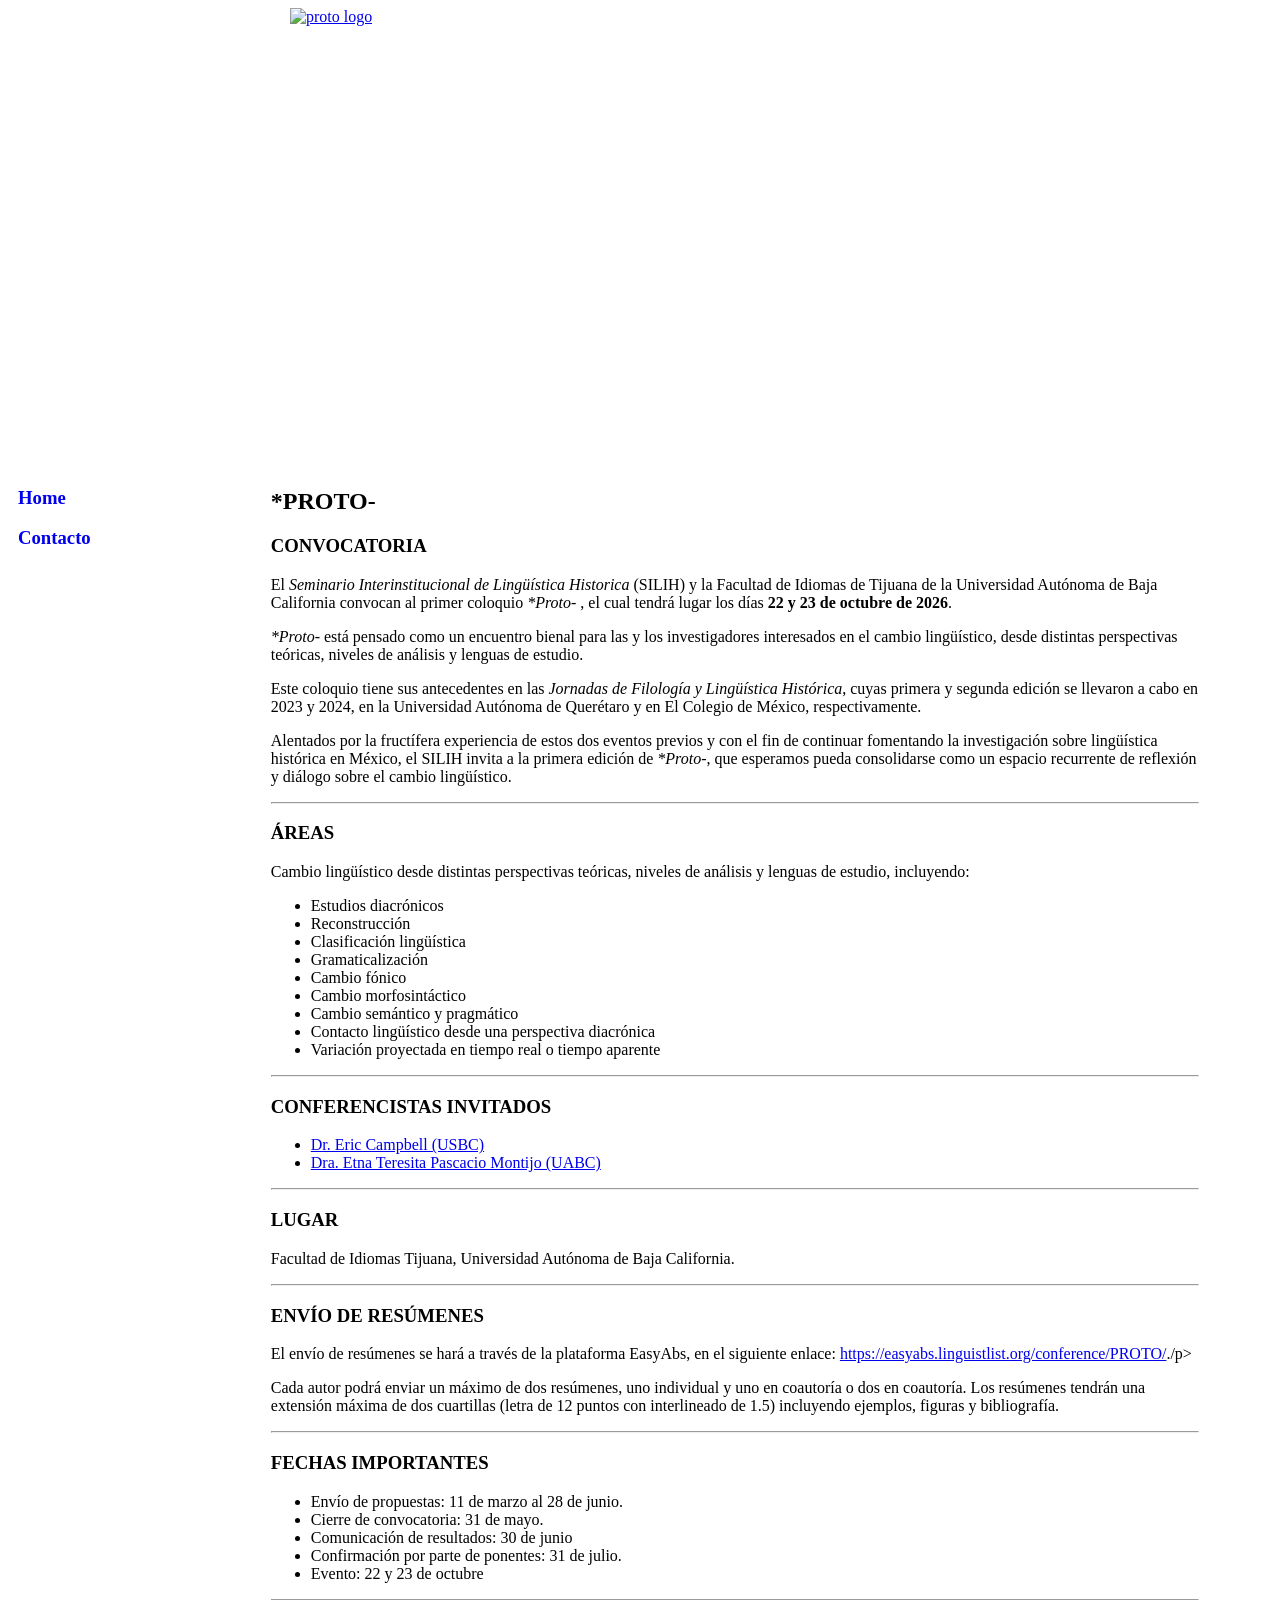
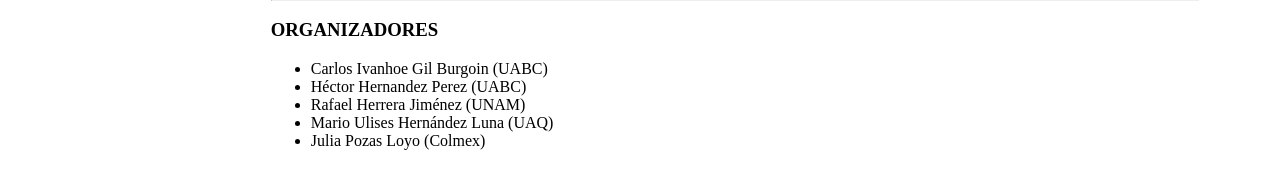
==== index.html @ 9182e1c7 "tag site" ====
<!DOCTYPE html>
<html>

<head>
  <meta name="viewport" content="width=device-width, initial-scale=1.0" charset="utf-8" />
  <title>*Proto- | Home</title>                                                       <!-- modify -->
  <meta name="description" content=*Proto- webpage>              <!-- modify -->
  <meta property="og:title" content="*p" />  
  <meta property="og:url" content="https://detmod.github.io/proto-/index" />             <!-- modify -->
  <meta property="og:description" content="*Proto-">

  <meta property="og:image" content="logo_proto.png">                                  <!-- modify -->
                                   <!-- modify -->
  <meta property="og:type" content="website" />
  <link rel="stylesheet" href="detmod.css" type="text/css" media="screen" />
  <meta name="google-site-verification" content="XgRzX0Y0Bi-dVap8Vjarwzf3dKC-guqHxMn2F8U-Yp8"/>
  
</head>

<body>
<div class="header">
   <a class="site-title" rel="author" href="index.html"><img src="logo_proto.png" id="logo" alt="proto logo"/></a>
</div>
<div class="row">
  <div class="column left">
  	<p><a class="site-title" rel="author" href="index.html" style="text-decoration:none"><h3>Home</h3></a></p>
    <p><a class="site-title" rel="author" href="contact.html" style="text-decoration:none"><h3>Contacto</h3></a></p>
  </div>
  <div class="column middle">
  	<h2>*PROTO- </h2>
    <h3>CONVOCATORIA</h3>
  	<p> El <i>Seminario Interinstitucional de Lingüística Historica </i>(SILIH) y la ​​Facultad de Idiomas de Tijuana de  
      la Universidad Autónoma de Baja California convocan al primer coloquio <i>*Proto- </i>, el cual tendrá lugar 
      los días <b>22 y 23 de octubre de 2026</b>.</p>
    <p><i>*Proto- </i> está pensado como un encuentro bienal para las y los investigadores interesados en el cambio lingüístico, 
      desde distintas perspectivas teóricas, niveles de análisis y lenguas de estudio.</p>
    <p>Este coloquio tiene sus antecedentes en las <i>Jornadas de Filología y Lingüística Histórica</i>, 
      cuyas primera y segunda edición se llevaron a cabo en 2023 y 2024, en la Universidad Autónoma de Querétaro y 
      en El Colegio de México, respectivamente. </p> 
    <p>Alentados por la fructífera experiencia de estos dos eventos previos y con el fin de continuar fomentando la investigación 
      sobre lingüística histórica en México, el SILIH invita a la primera edición de <i>*Proto-</i>, que esperamos pueda consolidarse 
      como un espacio recurrente de reflexión y diálogo sobre el cambio lingüístico.</p>
    <hr>
    <h3>ÁREAS</h3>
    <p>Cambio lingüístico desde distintas perspectivas teóricas, niveles de análisis y lenguas de estudio, incluyendo:</p>
      <ul>
        <li>Estudios diacrónicos</li>
        <li>Reconstrucción</li>
        <li>Clasificación lingüística</li>
        <li>Gramaticalización</li>
        <li>Cambio fónico</li>
        <li>Cambio morfosintáctico </li>
        <li>Cambio semántico y pragmático</li>
        <li>Contacto lingüístico desde una perspectiva diacrónica</li>
        <li>Variación proyectada en tiempo real o tiempo aparente</li> 
      </ul>
    <hr>
  	<h3>CONFERENCISTAS INVITADOS</h3>
  	<ul>
  		<li> <a href="https://www.linguistics.ucsb.edu/people/eric-w-campbell">Dr. Eric Campbell (USBC)</a> </li>
      <li> <a href="https://uabc.academia.edu/EtnaTeresita">Dra. Etna Teresita Pascacio Montijo (UABC)</a></li>
  	</ul>
    <hr>
    <h3>LUGAR</h3>
    <p>​​Facultad de Idiomas Tijuana, Universidad Autónoma de Baja California.</p>
    <hr>
    <h3>ENVÍO DE RESÚMENES</h3>
      <p>El envío de resúmenes se hará a través de la plataforma EasyAbs, en el siguiente enlace: <a href="https://easyabs.linguistlist.org/conference/PROTO/">https://easyabs.linguistlist.org/conference/PROTO/</a>./p>
      <p>Cada autor podrá enviar un máximo de dos resúmenes, uno individual y uno en coautoría o dos en coautoría. 
        Los resúmenes tendrán una extensión máxima de dos cuartillas (letra de 12 puntos con interlineado de 1.5) incluyendo 
        ejemplos, figuras y bibliografía.</p>
    <hr>
    <h3>FECHAS IMPORTANTES</h3>
    <ul>
      <li>Envío de propuestas: 11 de marzo al 28 de junio.</li>
      <li>Cierre de convocatoria: 31 de mayo.</li>
      <li>Comunicación de resultados: 30 de junio</li>
      <li>Confirmación por parte de ponentes: 31 de julio.</li>
      <li>Evento: 22 y 23 de octubre</li>
    </ul>
    <hr>
    <h3>ORGANIZADORES</h3>
    <ul>
      <li>Carlos Ivanhoe Gil Burgoin (UABC)</li>
      <li>Héctor Hernandez Perez (UABC)</li>
      <li>Rafael Herrera Jiménez (UNAM)</li>
      <li>Mario Ulises Hernández Luna (UAQ)</li>
      <li>Julia Pozas Loyo (Colmex)</li>
    </ul>
  </div>
</div>
<!--  <div class="footer">
  <img width="220" height="60" src="colmex.png" id="colmex" alt="colmex"/>
  <img width="50" height="60" src="logo_unam.png" id="unam" alt="unam"/>
  <img width="120" height="60" src="logo_ffyl.png" id="ffyl" alt="ffyl"/>
  <img width="120" height="60" src="cologne.png" id="cologne" alt="cologne"/>
</div> -->
</body>
</html>
---- detmod.css ----
@font-face {
    font-family: 'Avenir Book';
    src: url('fonts/Avenir-Book.eot');
    src: url('fonts/Avenir-Book.eot?#iefix') format('embedded-opentype'),
    url('fonts/Avenir-Book.woff') format('woff'),
    url('fonts/Avenir-Book.ttf') format('truetype');
    font-weight: normal;
    font-style: normal;
}


* {
  box-sizing: border-box;
}

body {
  font-family: 'Avenir';
}


/* Style the header */

.header {
  margin: auto;
  height: 450px;
  width: 700px;
}

.header img{
  height: 100%;
  width: 100%;
  object-fit: cover;
}



/* Create three unequal columns that floats next to each other */
.column {
  float: left;
  padding: 10px;
  
}


/* Left and right column */
.column.left {
  width: 20%;
}

/* Middle column */
.column.middle {
  width: 75%;
}

.column.right {
  width: 5%;
}

/* Clear floats after the columns */
.row:after {
  content: "";
  display: table;
  clear: both;
}

/* Style the footer */
.footer {
  margin: auto;
  text-align:center;
}

/* Potential program schedule formatting
–––––––––––––––––––––––––––––––––––––––––––––––––– */

table.program {
    border-collapse: collapse;
    border: 2px solid white;
    /* border-spacing: 2px; */
    border-spacing: 0px 0px;
    font-size: 14px;
}

table.program td {
    padding: 5px 10px;
    margin: 10px;
    vertical-align: top;
    border: 2px solid white;
}

td.time {
    width: 20%;
}


td.authorsandtitle {
    width: 80%;
}

tr.break {
  background-color: #A7C7E7;
}

tr.talk {
  background-color: #C1E1C1;
}

tr.invited {
  background-color: #F8C471;
}

.map-responsive{
    overflow:hidden;
    padding-bottom:56.25%;
    position:relative;
    height:0;
}
.map-responsive iframe{
    left:0;
    top:0;
    height:100%;
    width:100%;
    position:absolute;
}




/* Responsive layout - makes the three columns stack on top of each other instead of next to each other */
@media (max-width: 600px){
  .column.left, .column.right, .column.middle{
    width: 100%;
  }
  .header {
        max-height: 200px;
        width: 80%;
    }
  .footer {
        max-height: 150px;
        width: 80%;
        text-align:center;
    }
}



/*slideshow

/* Position the image container (needed to position the left and right arrows) */
.container {
  position: relative;
}

/* Hide the images by default */
.mySlides {
  display: none;
}

/* Add a pointer when hovering over the thumbnail images */
.cursor {
  cursor: pointer;
}

/* Next & previous buttons */
.prev,
.next {
  cursor: pointer;
  position: absolute;
  top: 40%;
  width: auto;
  padding: 16px;
  margin-top: -50px;
  color: white;
  font-weight: bold;
  font-size: 20px;
  border-radius: 0 3px 3px 0;
  user-select: none;
  -webkit-user-select: none;
}

/* Position the "next button" to the right */
.next {
  right: 0;
  border-radius: 3px 0 0 3px;
}

/* On hover, add a black background color with a little bit see-through */
.prev:hover,
.next:hover {
  background-color: rgba(0, 0, 0, 0.8);
}

/* Number text (1/3 etc) */
.numbertext {
  color: #f2f2f2;
  font-size: 12px;
  padding: 8px 12px;
  position: absolute;
  top: 0;
}

/* Container for image text */
.caption-container {
  text-align: center;
  background-color: #222;
  padding: 2px 16px;
  color: white;
}

.rowslide:after {
  content: "";
  display: table;
  clear: both;
}

/* Six columns side by side */
.columnslide {
  float: left;
  width: 16.66%;
}

/* Add a transparency effect for thumnbail images */
.demo {
  opacity: 0.6;
}

.active,
.demo:hover {
  opacity: 1;
}
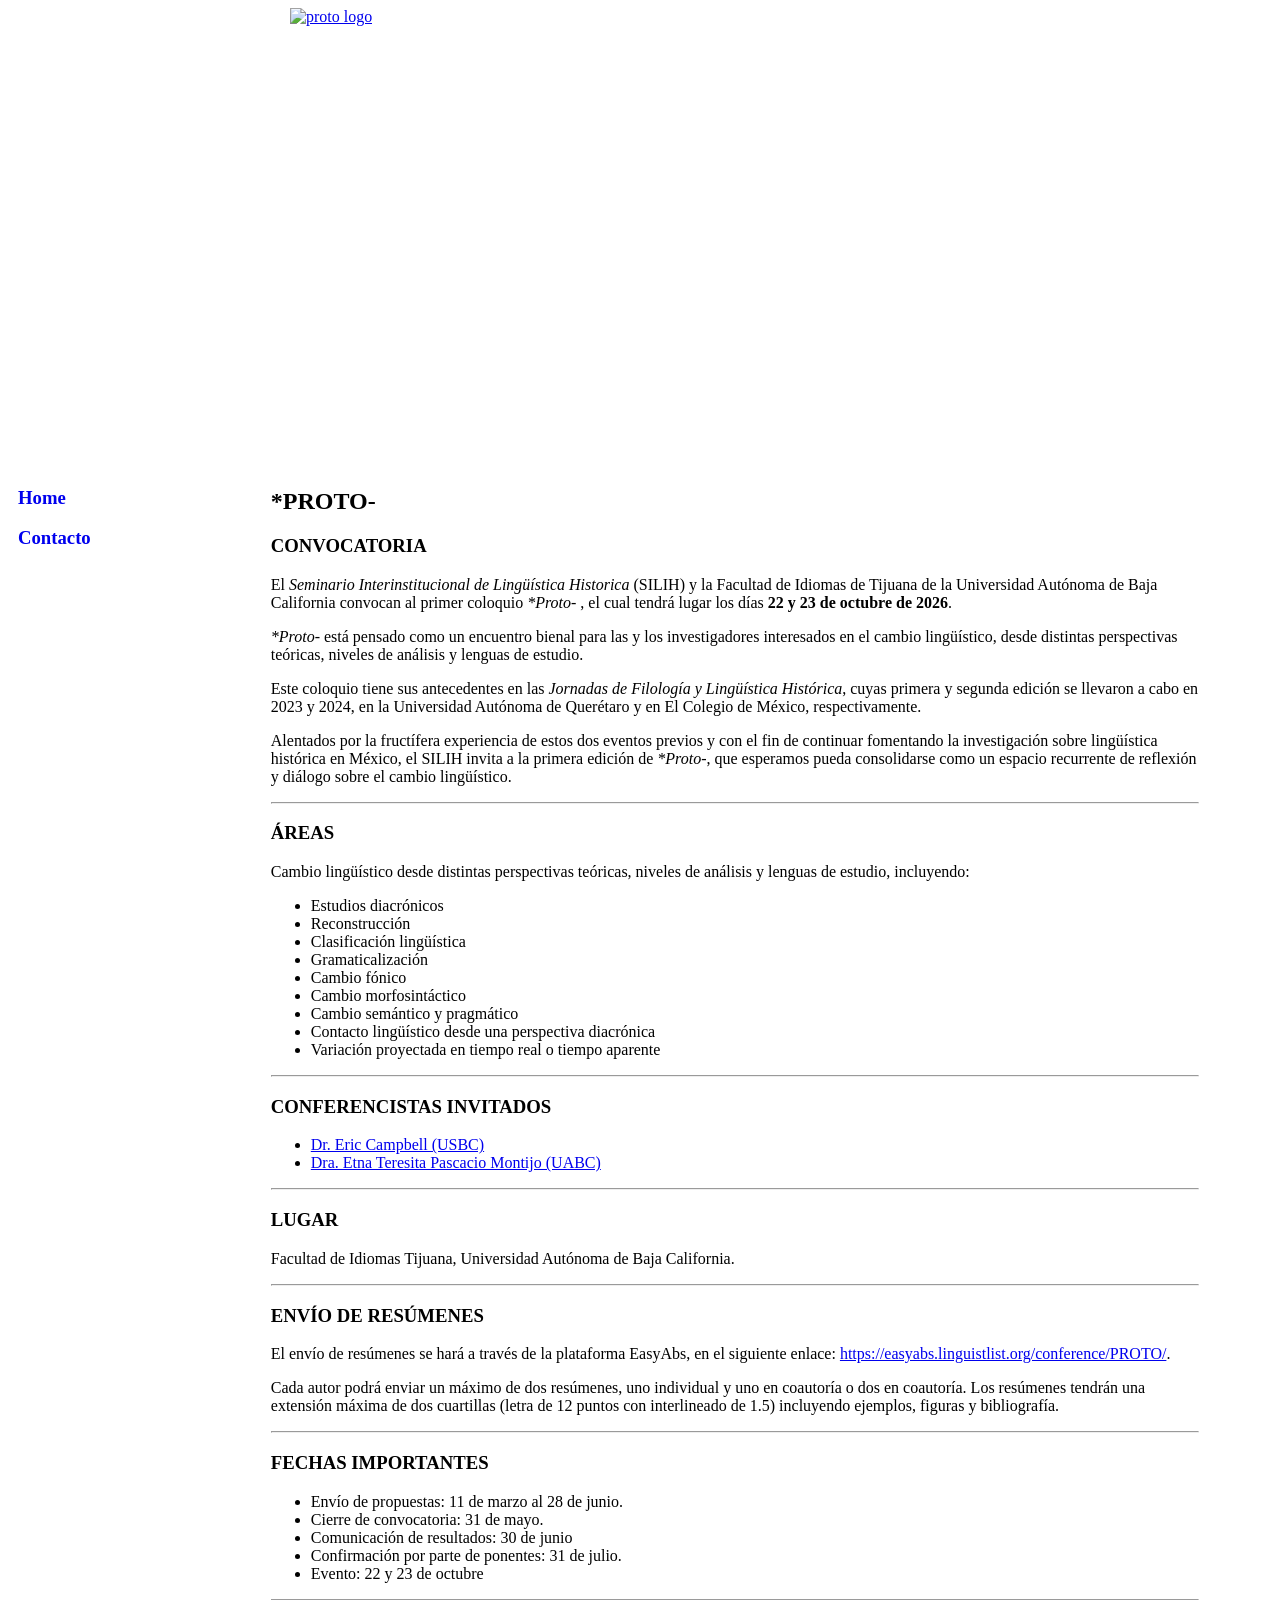
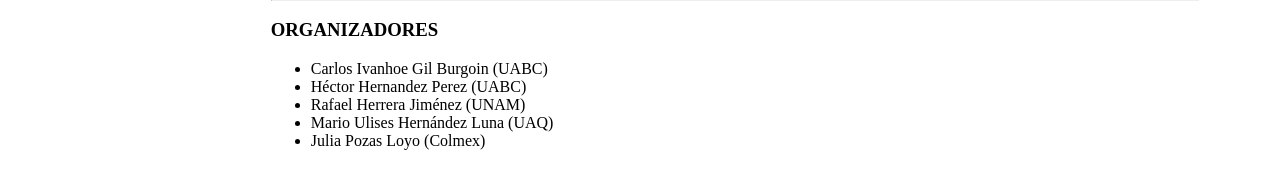
==== commit 9414ff37: "Update index.html" ====
--- a/index.html
+++ b/index.html
@@ -65,7 +65,7 @@
     <p>​​Facultad de Idiomas Tijuana, Universidad Autónoma de Baja California.</p>
     <hr>
     <h3>ENVÍO DE RESÚMENES</h3>
-      <p>El envío de resúmenes se hará a través de la plataforma EasyAbs, en el siguiente enlace: <a href="https://easyabs.linguistlist.org/conference/PROTO/">https://easyabs.linguistlist.org/conference/PROTO/</a>./p>
+      <p>El envío de resúmenes se hará a través de la plataforma EasyAbs, en el siguiente enlace: <a href="https://easyabs.linguistlist.org/conference/PROTO/">https://easyabs.linguistlist.org/conference/PROTO/</a>.</p>
       <p>Cada autor podrá enviar un máximo de dos resúmenes, uno individual y uno en coautoría o dos en coautoría. 
         Los resúmenes tendrán una extensión máxima de dos cuartillas (letra de 12 puntos con interlineado de 1.5) incluyendo 
         ejemplos, figuras y bibliografía.</p>
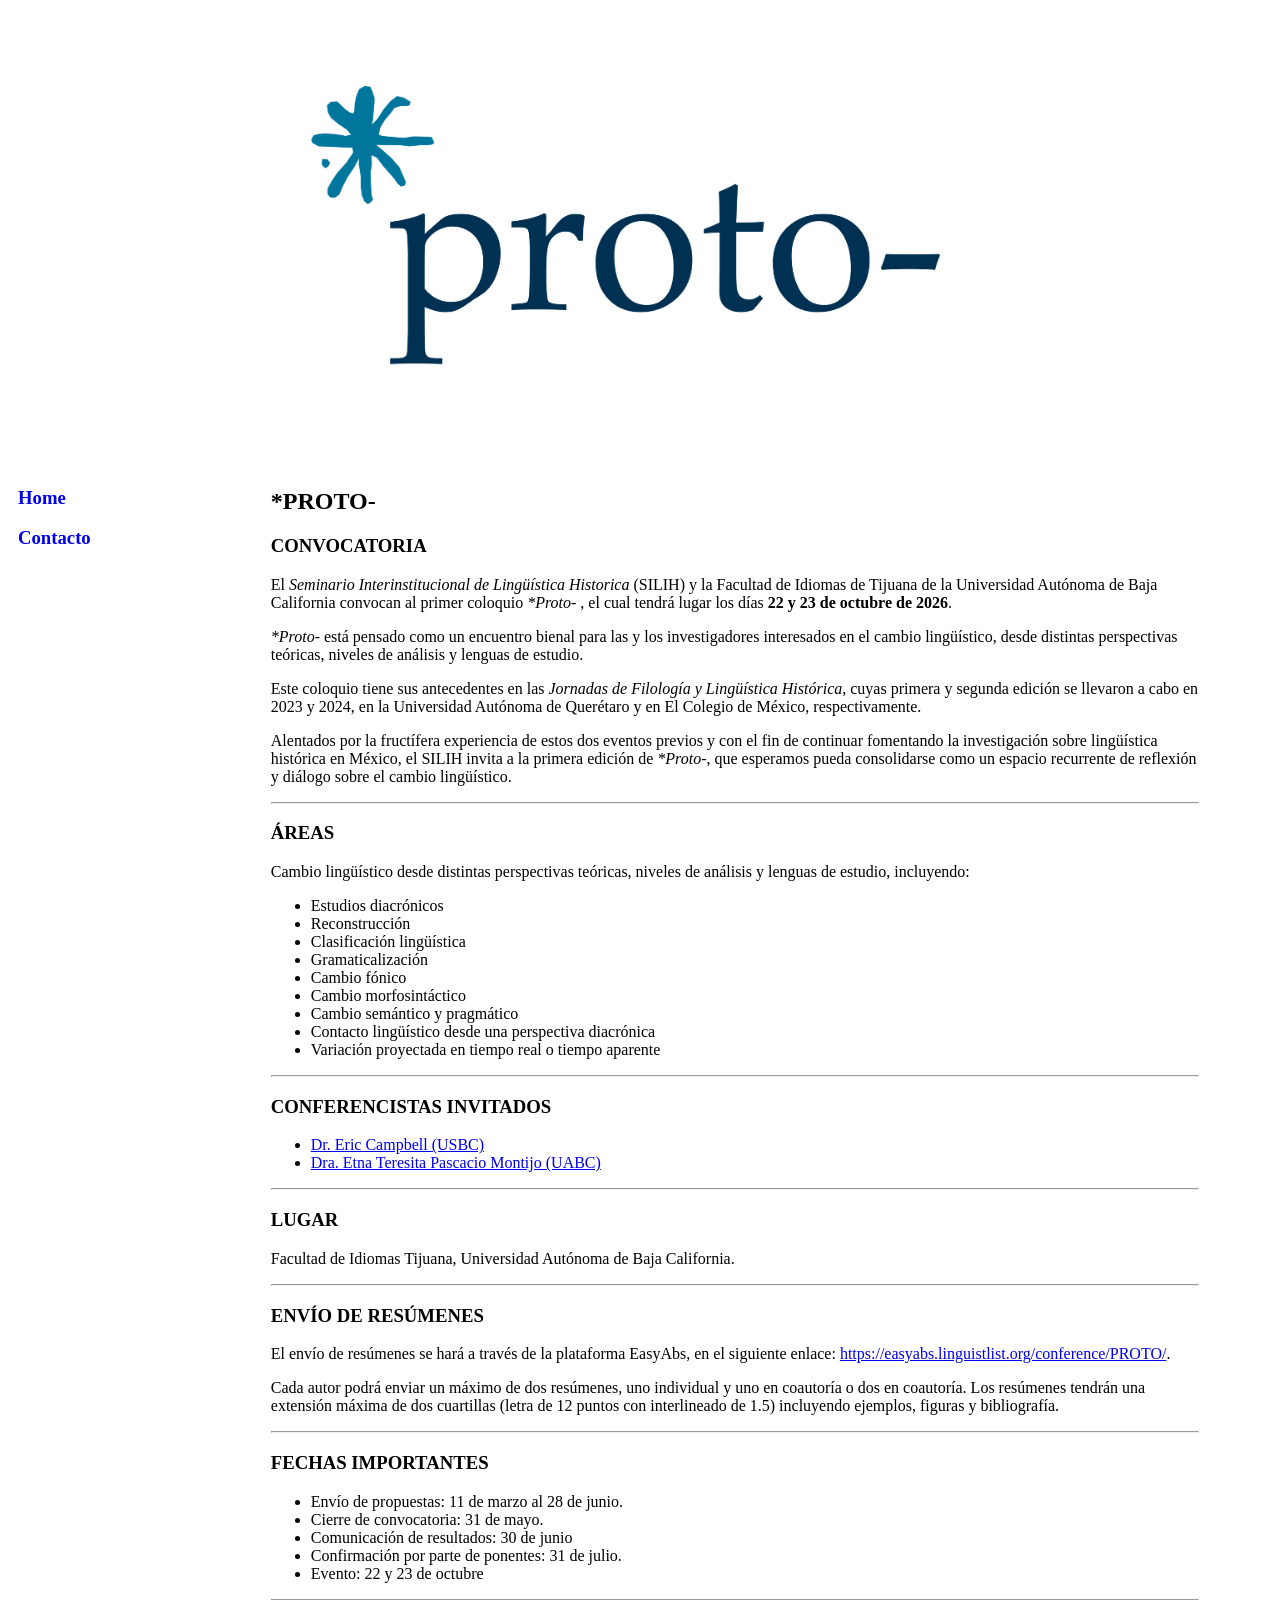
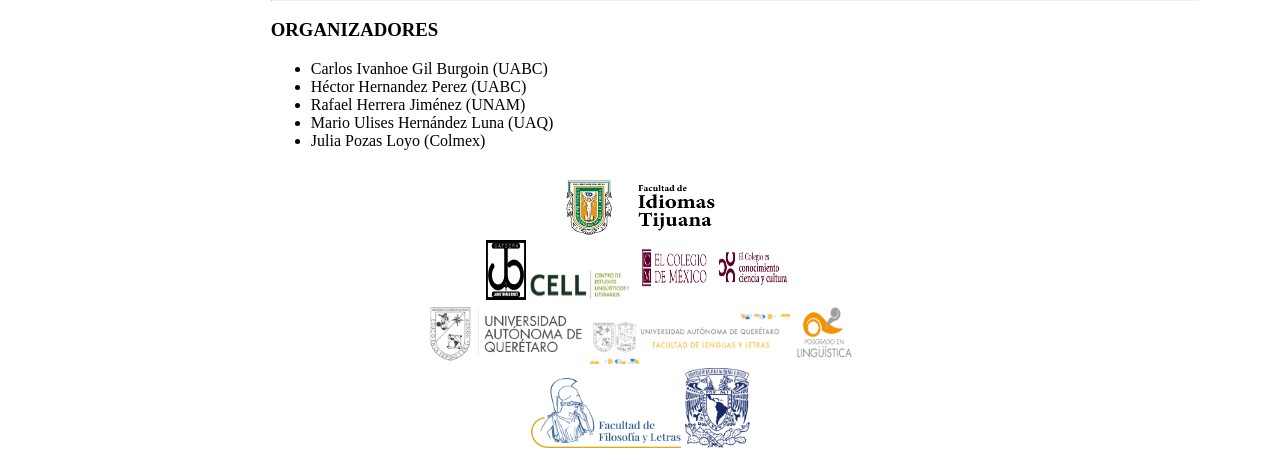
==== commit df279528: "logos" ====
--- a/index.html
+++ b/index.html
@@ -19,7 +19,8 @@
 
 <body>
 <div class="header">
-   <a class="site-title" rel="author" href="index.html"><img src="logo_proto.png" id="logo" alt="proto logo"/></a>
+   <a class="site-title" rel="author" href="index.html">
+    <img src="logo_proto.jpg" id="logo" alt="proto logo"/></a>
 </div>
 <div class="row">
   <div class="column left">
@@ -89,11 +90,19 @@
     </ul>
   </div>
 </div>
-<!--  <div class="footer">
-  <img width="220" height="60" src="colmex.png" id="colmex" alt="colmex"/>
-  <img width="50" height="60" src="logo_unam.png" id="unam" alt="unam"/>
-  <img width="120" height="60" src="logo_ffyl.png" id="ffyl" alt="ffyl"/>
-  <img width="120" height="60" src="cologne.png" id="cologne" alt="cologne"/>
-</div> -->
+<div class="footer">
+  <img width="150" height="60" src="logos/logo_uabc.png" id="uabc" alt="uabc"/>
+  <br>
+  <img width="40" height="60" src="logos/bodet.jpg" id="bodet" alt="bodet"/>
+  <img width="100" height="30" src="logos/cell.png" id="cell" alt="cell"/>
+  <img width="160" height="60" src="logos/colmex.png" id="colmex" alt="colmex"/>
+  <br>
+  <img width="160" height="60" src="logos/uaq.png" id="uaq" alt="uaq"/>
+  <img width="200" height="50" src="logos/uaq_fll.png" id="uaq_fll" alt="uaq_fll"/>
+  <img width="60" height="60" src="logos/posg_ling.png" id="posg_ling" alt="posg_ling"/>
+  <br>
+  <img width="150" height="70" src="logos/logo_ffyl.png" id="ffyl" alt="ffyl"/>
+  <img width="65" height="80" src="logos/logo_unam.png" id="uaq_fll" alt="uaq_fll"/>
+</div> 
 </body>
 </html>
--- a/detmod.css
+++ b/detmod.css
@@ -30,7 +30,8 @@
 .header img{
   height: 100%;
   width: 100%;
-  object-fit: cover;
+  object-fit: contain; 
+
 }
 
 
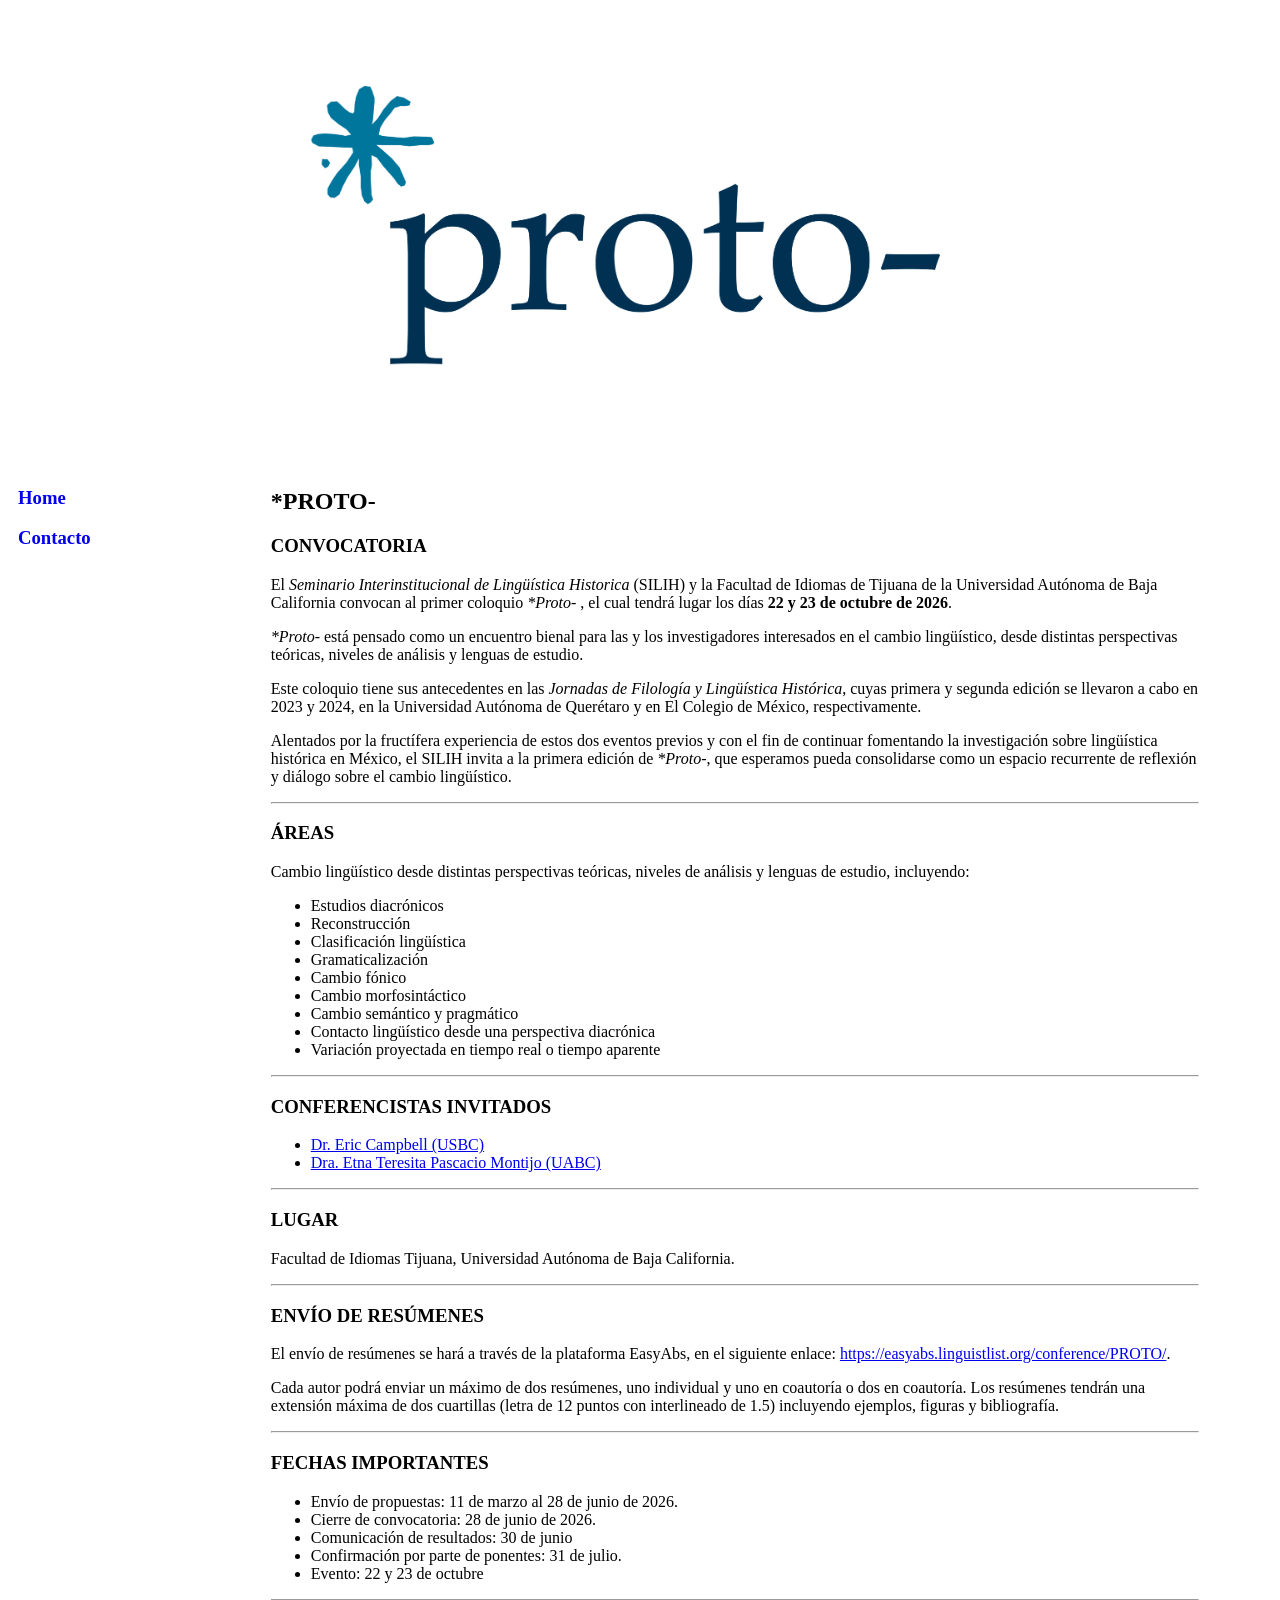
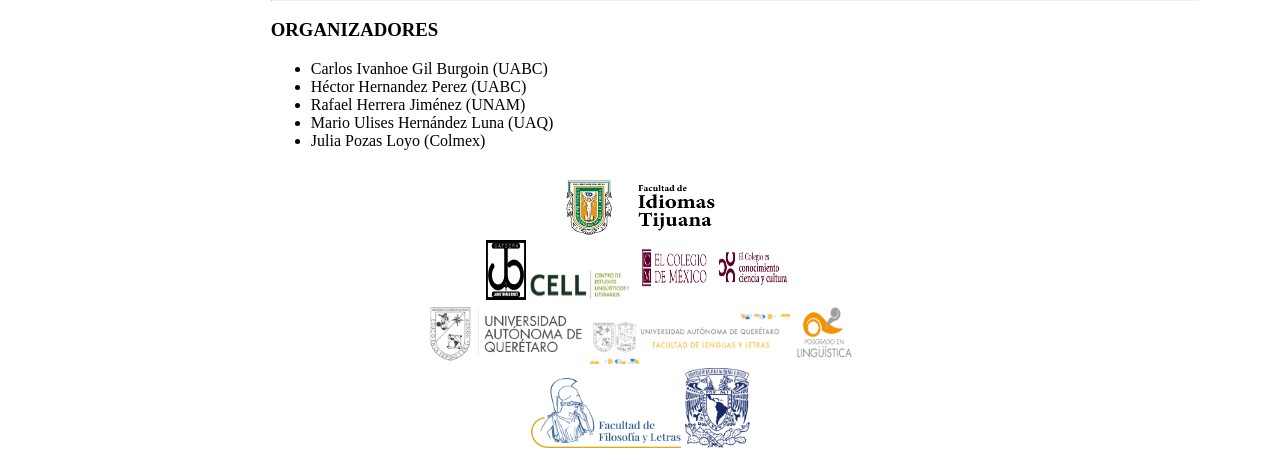
==== commit 3547823e: "Update index.html" ====
--- a/index.html
+++ b/index.html
@@ -73,8 +73,8 @@
     <hr>
     <h3>FECHAS IMPORTANTES</h3>
     <ul>
-      <li>Envío de propuestas: 11 de marzo al 28 de junio.</li>
-      <li>Cierre de convocatoria: 31 de mayo.</li>
+      <li>Envío de propuestas: 11 de marzo al 28 de junio de 2026.</li>
+      <li>Cierre de convocatoria: 28 de junio de 2026.</li>
       <li>Comunicación de resultados: 30 de junio</li>
       <li>Confirmación por parte de ponentes: 31 de julio.</li>
       <li>Evento: 22 y 23 de octubre</li>
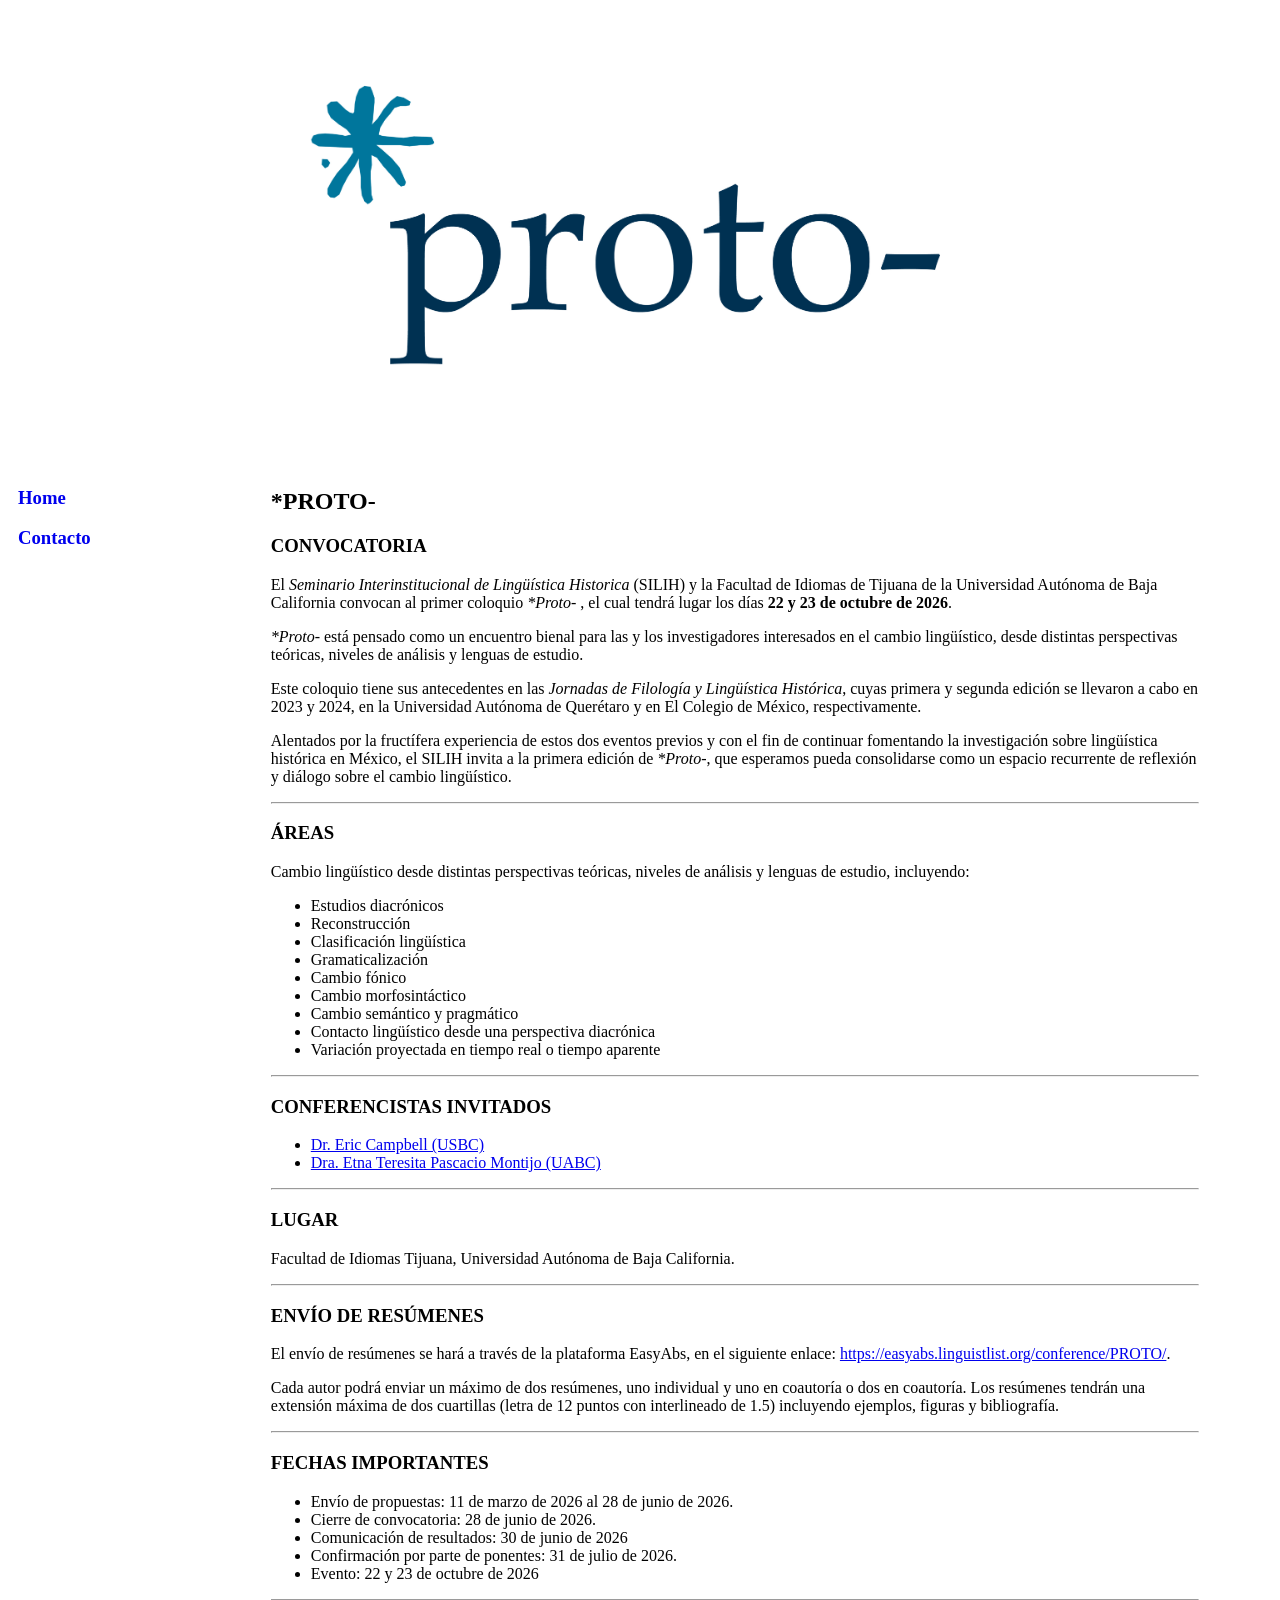
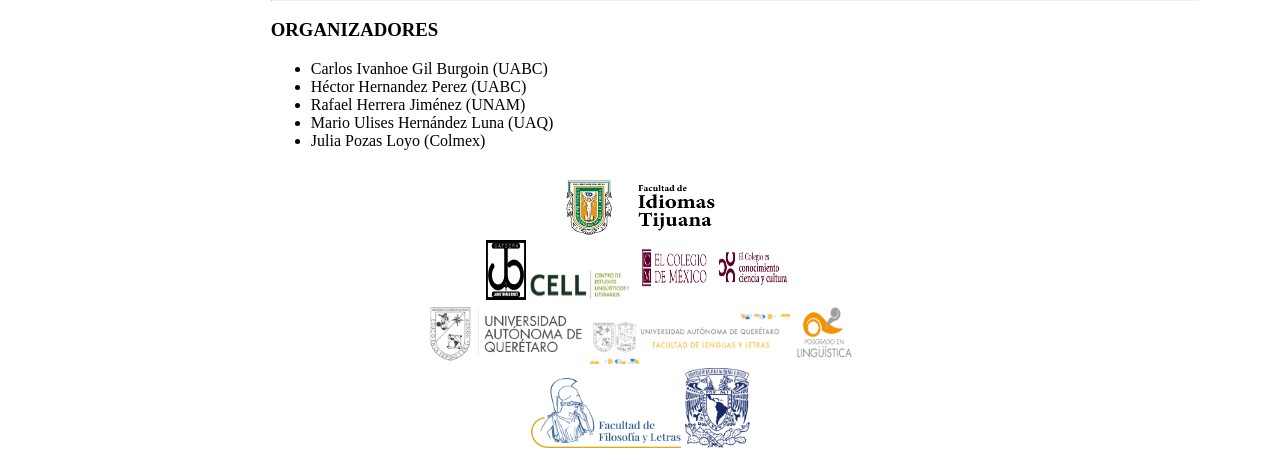
==== commit 364da71e: "date" ====
--- a/index.html
+++ b/index.html
@@ -73,11 +73,11 @@
     <hr>
     <h3>FECHAS IMPORTANTES</h3>
     <ul>
-      <li>Envío de propuestas: 11 de marzo al 28 de junio de 2026.</li>
+      <li>Envío de propuestas: 11 de marzo de 2026 al 28 de junio de 2026.</li>
       <li>Cierre de convocatoria: 28 de junio de 2026.</li>
-      <li>Comunicación de resultados: 30 de junio</li>
-      <li>Confirmación por parte de ponentes: 31 de julio.</li>
-      <li>Evento: 22 y 23 de octubre</li>
+      <li>Comunicación de resultados: 30 de junio de 2026</li>
+      <li>Confirmación por parte de ponentes: 31 de julio de 2026.</li>
+      <li>Evento: 22 y 23 de octubre de 2026</li>
     </ul>
     <hr>
     <h3>ORGANIZADORES</h3>
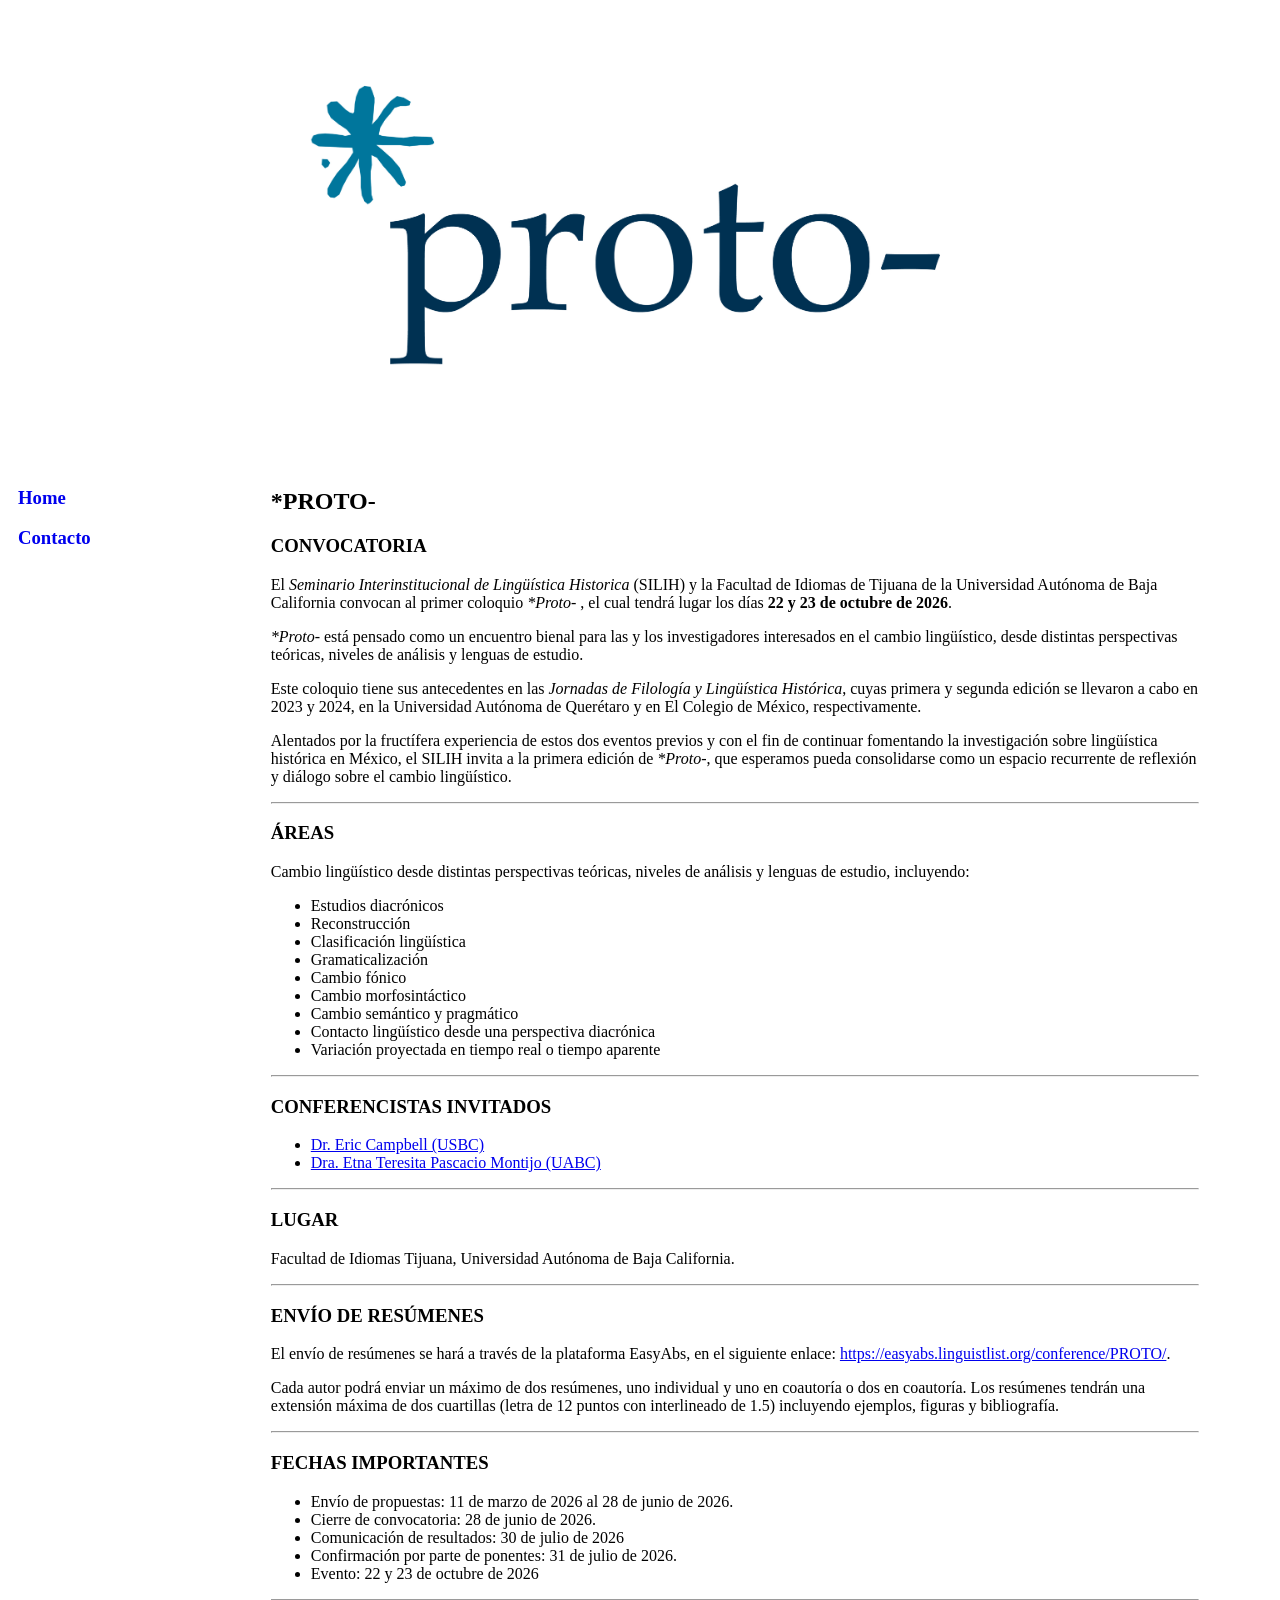
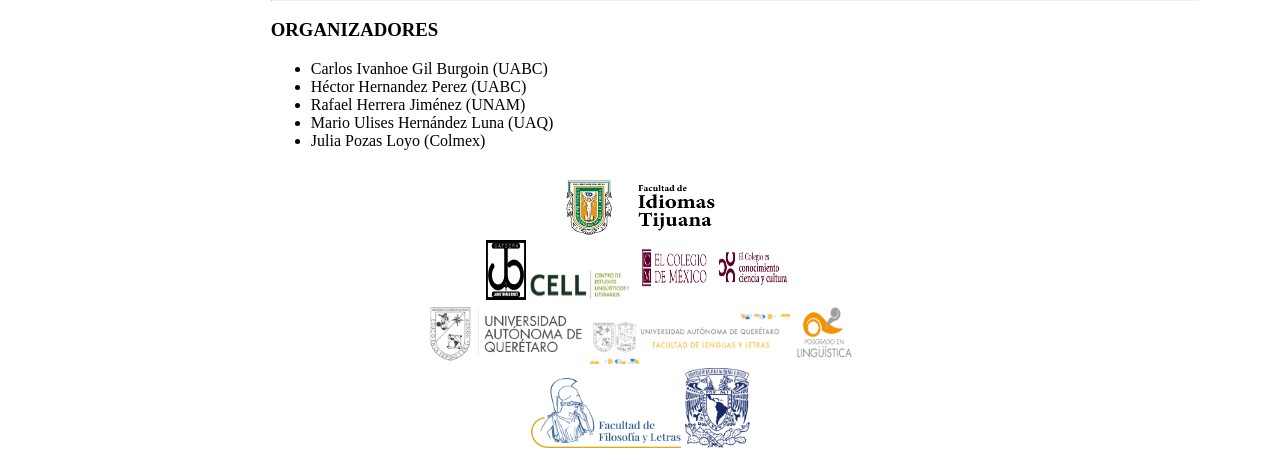
==== commit 234aa6ec: "dates" ====
--- a/index.html
+++ b/index.html
@@ -75,7 +75,7 @@
     <ul>
       <li>Envío de propuestas: 11 de marzo de 2026 al 28 de junio de 2026.</li>
       <li>Cierre de convocatoria: 28 de junio de 2026.</li>
-      <li>Comunicación de resultados: 30 de junio de 2026</li>
+      <li>Comunicación de resultados: 30 de julio de 2026</li>
       <li>Confirmación por parte de ponentes: 31 de julio de 2026.</li>
       <li>Evento: 22 y 23 de octubre de 2026</li>
     </ul>
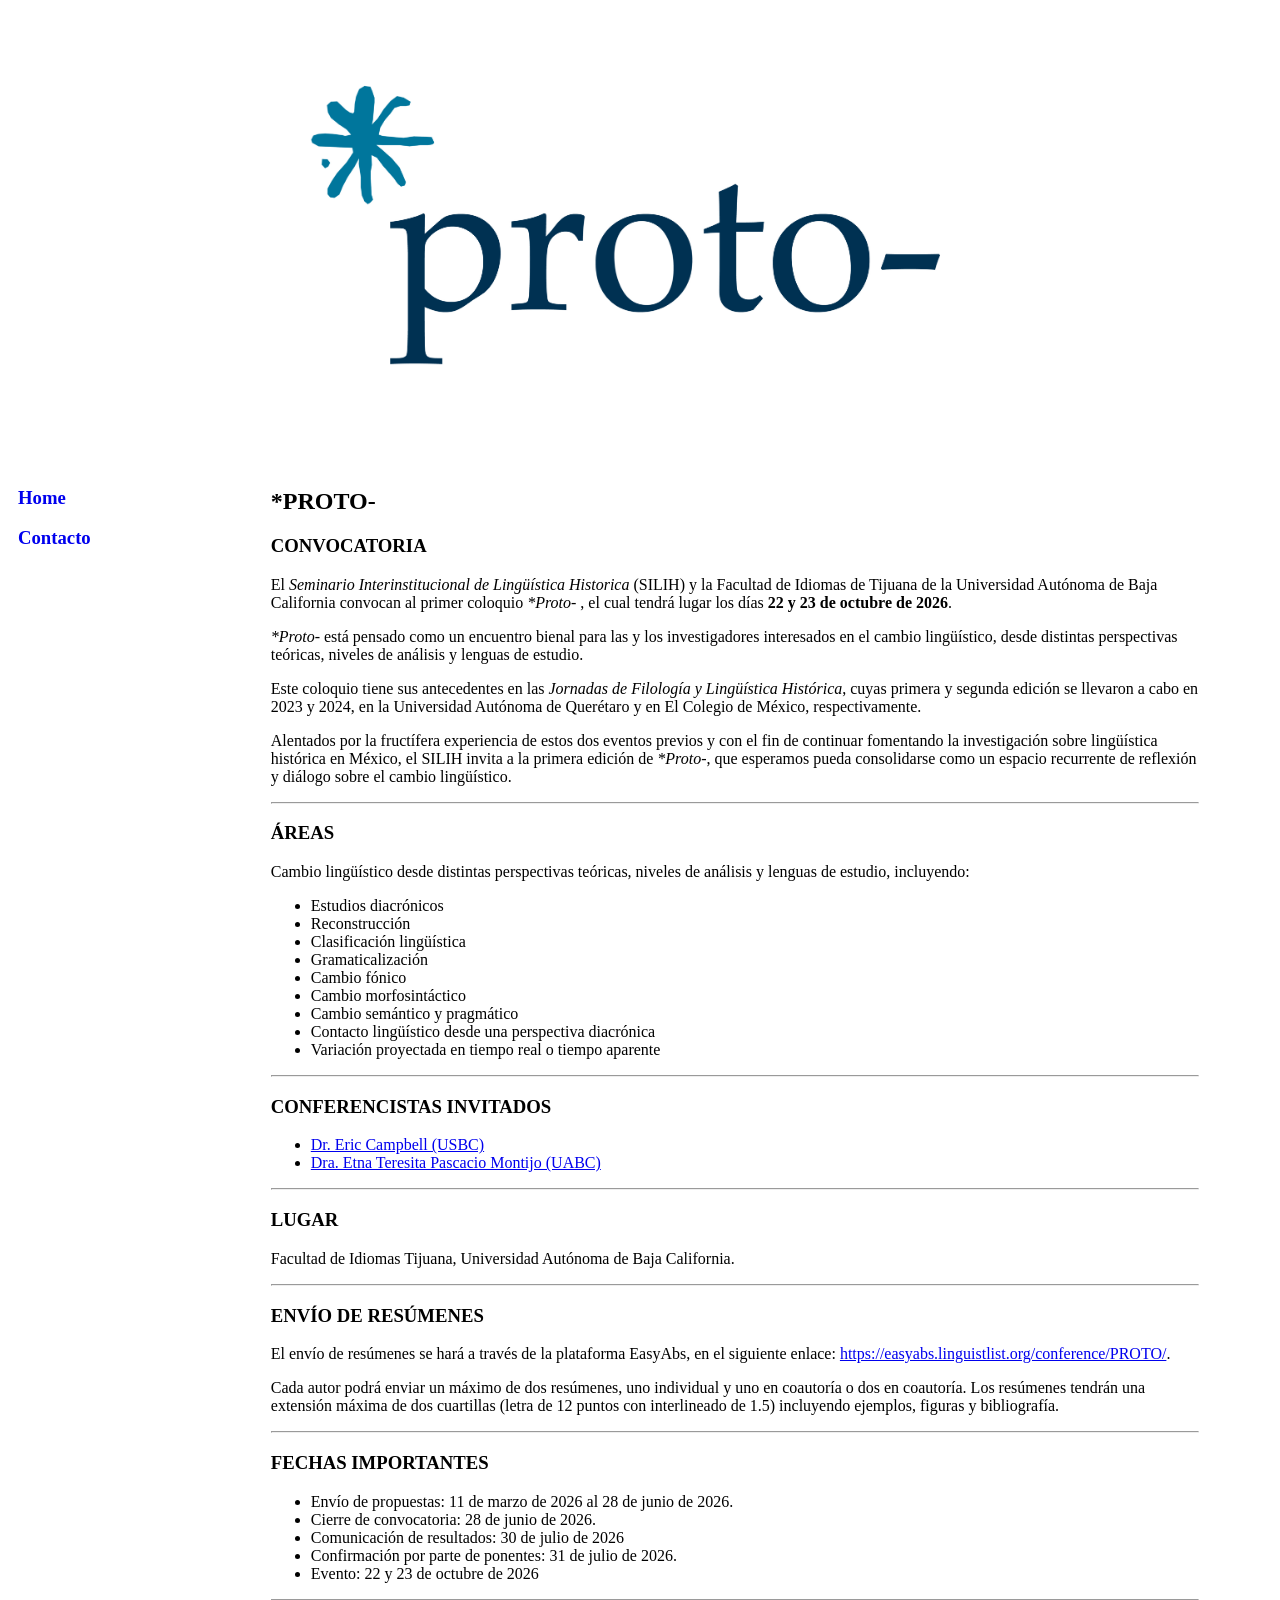
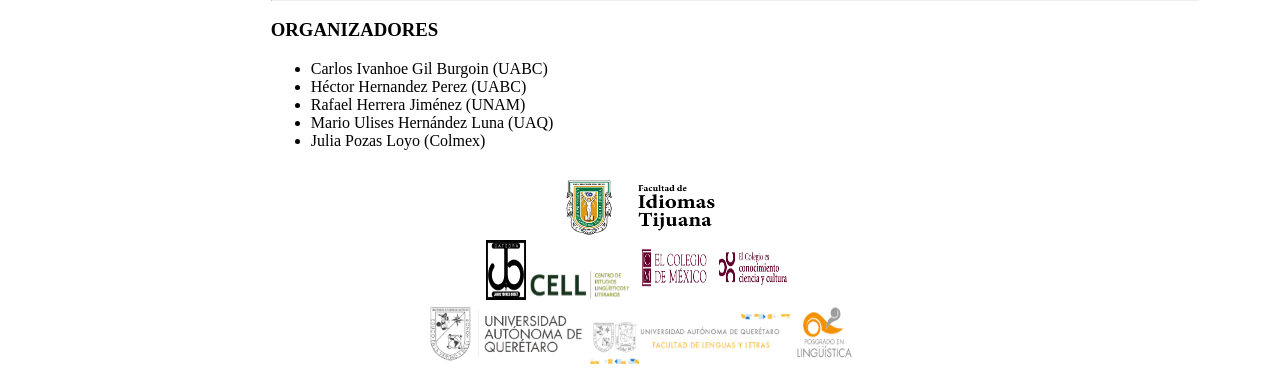
==== commit c00d9ad8: "Update index.html" ====
--- a/index.html
+++ b/index.html
@@ -100,9 +100,7 @@
   <img width="160" height="60" src="logos/uaq.png" id="uaq" alt="uaq"/>
   <img width="200" height="50" src="logos/uaq_fll.png" id="uaq_fll" alt="uaq_fll"/>
   <img width="60" height="60" src="logos/posg_ling.png" id="posg_ling" alt="posg_ling"/>
-  <br>
-  <img width="150" height="70" src="logos/logo_ffyl.png" id="ffyl" alt="ffyl"/>
-  <img width="65" height="80" src="logos/logo_unam.png" id="uaq_fll" alt="uaq_fll"/>
+  
 </div> 
 </body>
 </html>
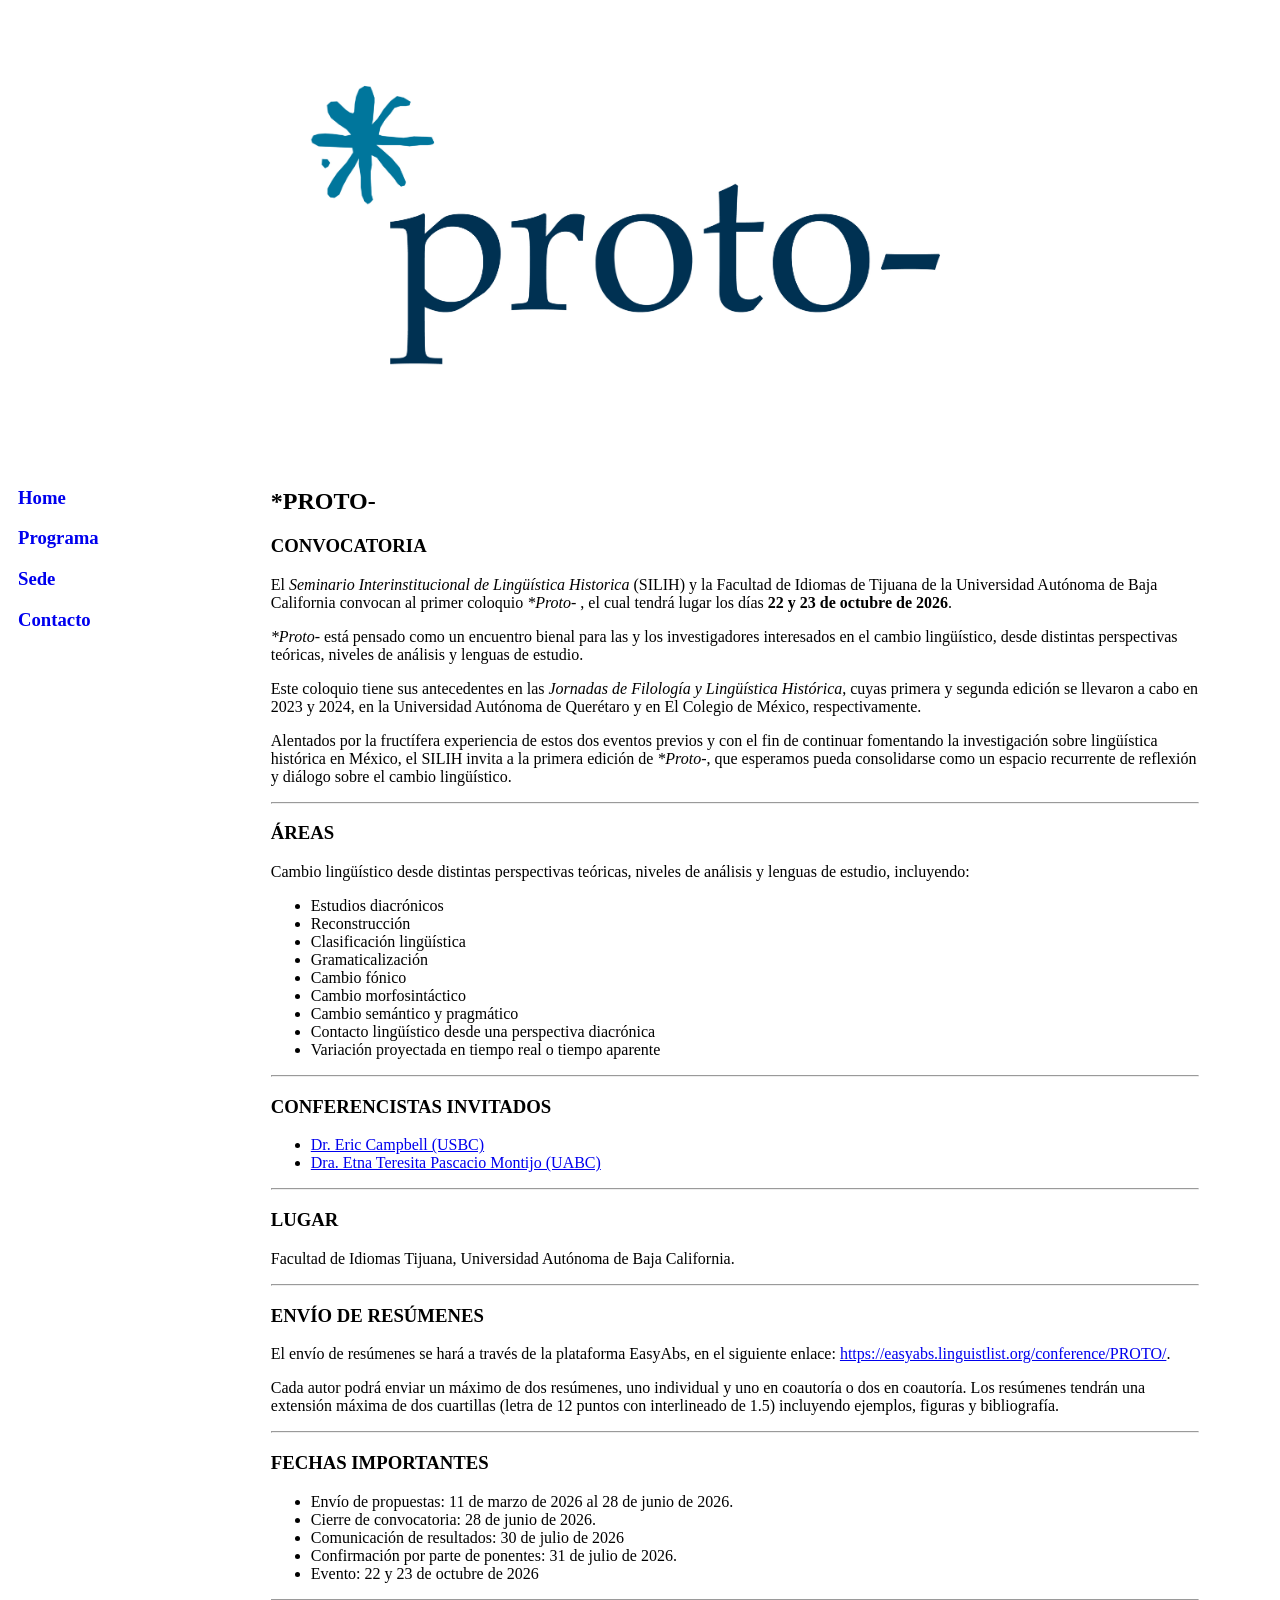
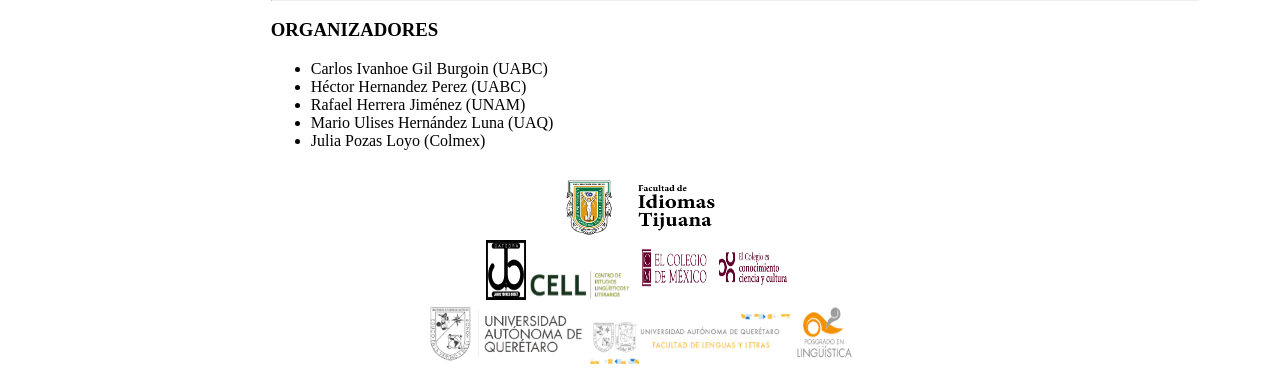
==== commit f0ac12dc: "map and program" ====
--- a/index.html
+++ b/index.html
@@ -25,6 +25,8 @@
 <div class="row">
   <div class="column left">
   	<p><a class="site-title" rel="author" href="index.html" style="text-decoration:none"><h3>Home</h3></a></p>
+    <p><a class="site-title" rel="author" href="program.html" style="text-decoration:none"><h3>Programa</h3></a></p>
+    <p><a class="site-title" rel="author" href="venue.html" style="text-decoration:none"><h3>Sede</h3></a></p>
     <p><a class="site-title" rel="author" href="contact.html" style="text-decoration:none"><h3>Contacto</h3></a></p>
   </div>
   <div class="column middle">
